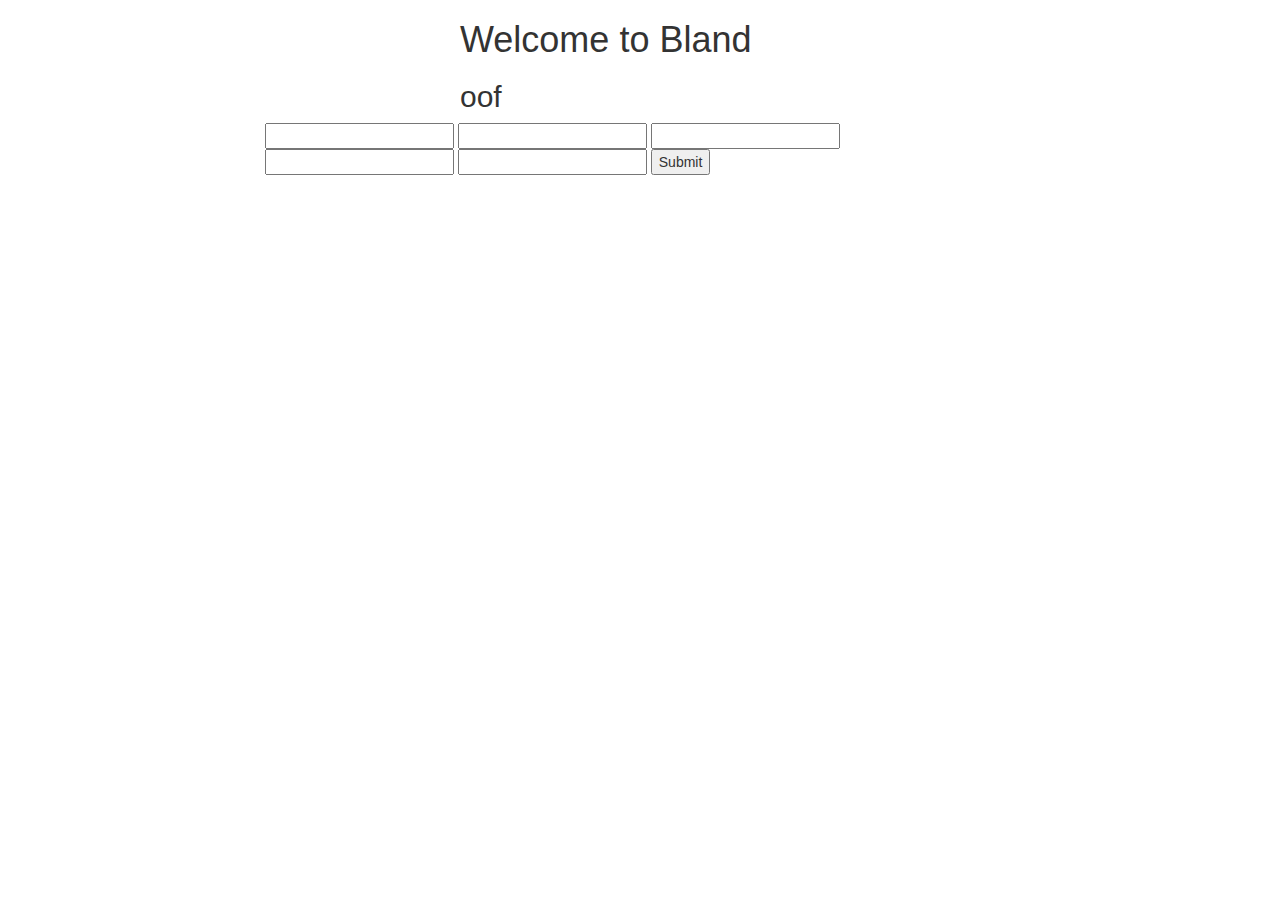
==== indextwo.html @ ab43f872 "update 1" ====
<!DOCTYPE html>
<html lang="en">
<head>
    <meta charset="UTF-8">
    <meta name="viewport" content="width=device-width, initial-scale=1.0">
    <meta http-equiv="X-UA-Compatible" content="ie=edge">
    <link rel="stylesheet" href="css/bootstrap.css">
    <link rel="stylesheet" href="css/style.css">
    <title>Document</title>
</head>
<body>
    <header>
        <div class="container">
            <div class="row">
                <div class="col-sm-push-4 col-sm-4 col-sm-pull-4">
                    <h1>Welcome to Bland</h1>
                    <h2>oof</h2>
                </div>
            </div>
        </div>
    </header>
    <main>
        <div class="container">
            <div class="row">
                <div class="col-sm-push-2 col-sm-8 col-sm-pull-2">
                    <input type="text" name="first" id="firstName">
                    <input type="text" name="last" id="lastName">
                    <input type="email" name="email" id="email">
                    <input type="password" name="password" id="password">
                    <input type="password" name="confirm" id="passwordConfirm">
                    <button onclick="submit()">Submit</button>
                </div>
            </div>
        </div>
    </main>

    <script src="js/app.js"></script>
</body>
</html>
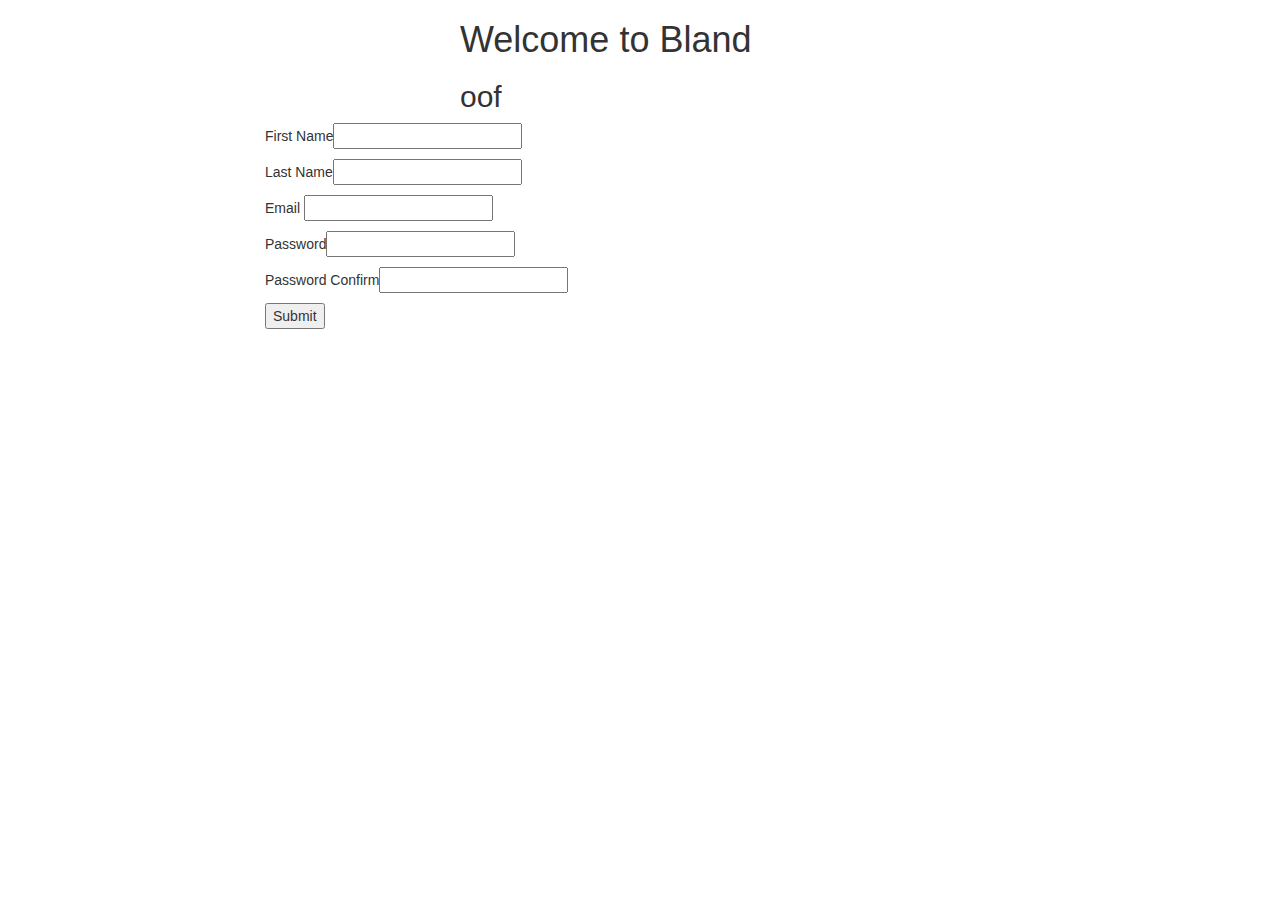
==== commit a76b2775: "update 2" ====
--- a/indextwo.html
+++ b/indextwo.html
@@ -23,12 +23,14 @@
         <div class="container">
             <div class="row">
                 <div class="col-sm-push-2 col-sm-8 col-sm-pull-2">
-                    <input type="text" name="first" id="firstName">
-                    <input type="text" name="last" id="lastName">
-                    <input type="email" name="email" id="email">
-                    <input type="password" name="password" id="password">
-                    <input type="password" name="confirm" id="passwordConfirm">
+                    <p>First Name<input type="text" name="first" id="firstName" required></p>
+                    <p>Last Name<input type="text" name="last" id="lastName" required></p>
+                    <p>Email <input type="email" name="email" id="email" required></p>
+                    <p>Password<input type="password" name="password" id="password" minlength="8" maxlength="20" required></p>
+                    <p>Password Confirm<input type="password" name="confirm" id="passwordConfirm" required></p>
                     <button onclick="submit()">Submit</button>
+                    
+                    <p id="allow"></p>
                 </div>
             </div>
         </div>
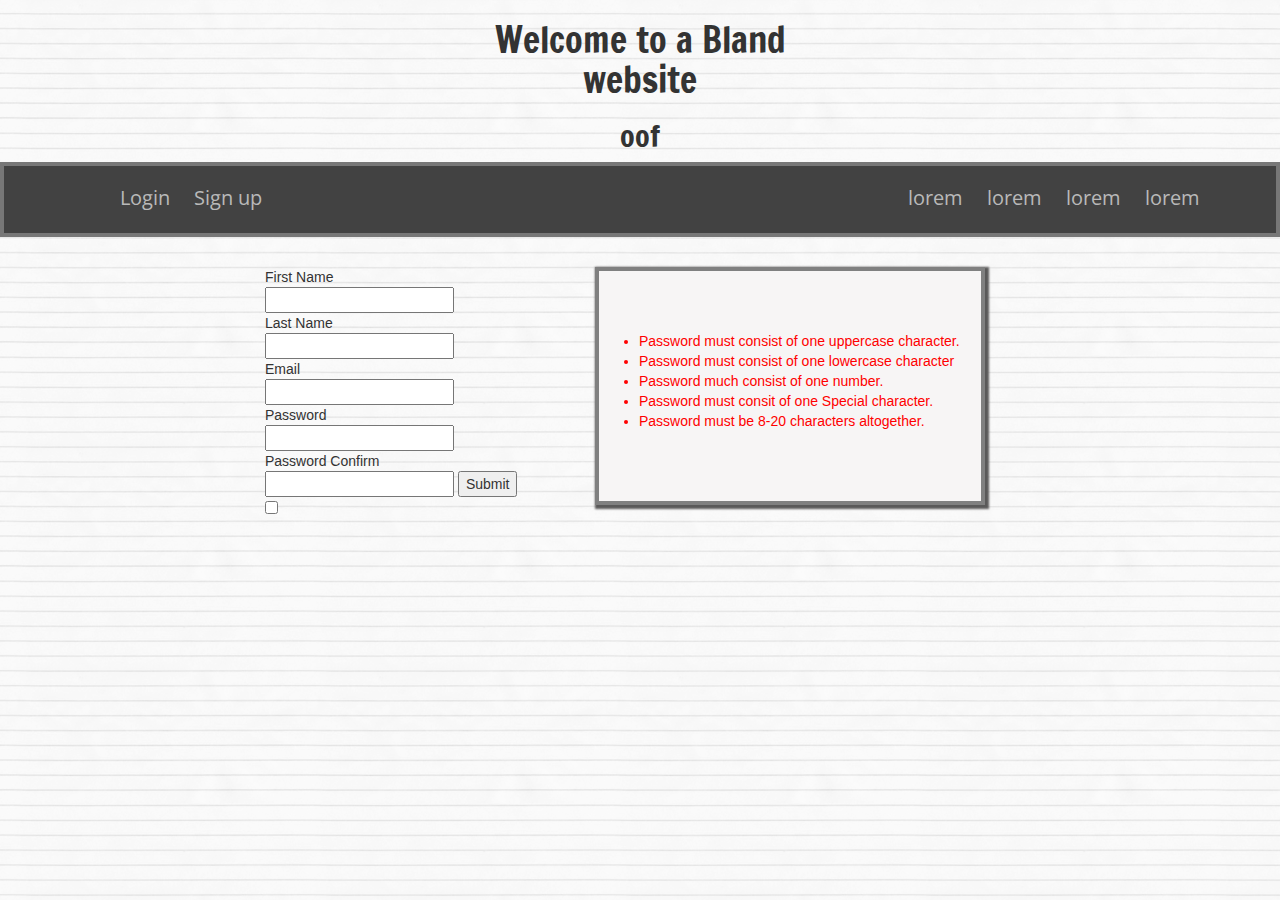
==== commit f9ed09a7: "Update" ====
--- a/indextwo.html
+++ b/indextwo.html
@@ -6,31 +6,66 @@
     <meta http-equiv="X-UA-Compatible" content="ie=edge">
     <link rel="stylesheet" href="css/bootstrap.css">
     <link rel="stylesheet" href="css/style.css">
+    <link href="https://fonts.googleapis.com/css?family=Archivo+Narrow&display=swap" rel="stylesheet">
+    <link href="https://fonts.googleapis.com/css?family=Open+Sans&display=swap" rel="stylesheet">   
+    <link href="https://fonts.googleapis.com/css?family=Francois+One&display=swap" rel="stylesheet"> 
     <title>Document</title>
 </head>
 <body>
-    <header>
-        <div class="container">
+        <header>
+                <div class="container">
+                    <div class="row">
+                        <div class="col-sm-push-4 col-sm-4 col-sm-pull-4">
+                            <h1>Welcome to a Bland website</h1>
+                            <h2>oof</h2>
+                        </div>
+                    </div>
+                </div>
+                <div class="nav-bar">
+                    <div class="container">
+                        <div class="row">
+                            <div class="col-sm-4">
+                                <ul>
+                                    <li><a href="#">Login</a></li>
+                                    <li><a href="file:///C:/Users/The%20Academy/Documents/GitHub/accountPassword/indextwo.html">Sign up</a></li>
+                                </ul>
+                            </div>
+                            <div class=" col-sm-8">
+                                <nav>
+                                    <ul>
+                                        <li>lorem</li>
+                                        <li>lorem</li>
+                                        <li>lorem</li>
+                                        <li>lorem</li>
+                                    </ul>
+                                </nav>
+                            </div>
+                        </div>
+                    </div>
+                </div>
+            </header>
+    <main>
+        <div class="container signUp">
             <div class="row">
-                <div class="col-sm-push-4 col-sm-4 col-sm-pull-4">
-                    <h1>Welcome to Bland</h1>
-                    <h2>oof</h2>
+                <div class="col-sm-push-2 col-sm-4 col-sm-pull-2 signUpBox">
+                    <p>First Name</p><input type="text" name="first" id="firstName" required>
+                    <p>Last Name</p><input type="text" name="last" id="lastName" required>
+                    <p>Email</p> <input type="email" name="email" id="email" required>
+                    <p>Password</p><input type="password" name="password" id="password" minlength="8" maxlength="20" required>
+                    <p>Password Confirm</p><input type="password" name="confirm" id="passwordConfirm" required>
+                    <button onclick="submit()">Submit</button>
+                    <p><input type="checkbox" name="show" id="show" onclick="showPassword()"> </p>
+                    
+                   
                 </div>
-            </div>
-        </div>
-    </header>
-    <main>
-        <div class="container">
-            <div class="row">
-                <div class="col-sm-push-2 col-sm-8 col-sm-pull-2">
-                    <p>First Name<input type="text" name="first" id="firstName" required></p>
-                    <p>Last Name<input type="text" name="last" id="lastName" required></p>
-                    <p>Email <input type="email" name="email" id="email" required></p>
-                    <p>Password<input type="password" name="password" id="password" minlength="8" maxlength="20" required></p>
-                    <p>Password Confirm<input type="password" name="confirm" id="passwordConfirm" required></p>
-                    <button onclick="submit()">Submit</button>
-                    
-                    <p id="allow"></p>
+                <div class="col-sm-4 validationBox">
+                    <ul>
+                        <li id="uppercaseColor">Password must consist of one uppercase character.</li>
+                        <li id="lowercaseColor">Password must consist of one lowercase character</li>
+                        <li id="numberColor">Password much consist of one number.</li>
+                        <li id="specialColor">Password must consit of one Special character.</li>
+                        <li id="charactersColor">Password must be 8-20 characters altogether.</li>
+                    </ul>
                 </div>
             </div>
         </div>
--- a/css/style.css
+++ b/css/style.css
@@ -0,0 +1,81 @@
+body {
+    background: url(../media/lined_paper.png);
+}
+
+header h1, h2 {
+    font-family: 'Francois One', sans-serif;
+    text-align: center;
+}
+
+nav ul {
+    margin-top: 8px;
+    float: right;
+    list-style: none;
+}
+
+nav li {
+    display: inline;
+    /* background-color: rgb(219, 219, 219); */
+    font-family: 'Open Sans', sans-serif;
+    font-size: 20px;
+    color: rgb(185, 185, 185);
+    padding: 10px;
+    border-radius: 5px;
+}
+
+.nav-bar {
+    padding: 10px;
+    background-color: rgb(66, 66, 66);
+    border: solid 4px rgb(119, 119, 119);
+} 
+
+.nav-bar ul {
+    margin-top: 8px;
+    list-style: none;
+}
+
+.nav-bar li {
+    display: inline;
+    font-family: 'Open Sans', sans-serif;
+    font-size: 20px;
+    padding: 10px;
+    border-radius: 5px;
+}
+
+.nav-bar a{
+    color: rgb(185, 185, 185);
+}
+
+.nav-bar a:hover {
+    color: none;
+    text-decoration: none;
+}
+
+.signUp {
+    margin-top: 30px;
+}
+
+.signUpBox { 
+    margin-right: 150px;
+}
+
+.signUpBox p{
+    margin: 0;
+    padding: 0;
+}
+
+.validationBox {
+    border: solid 4px gray;
+    background-color: rgb(247, 245, 245);
+    padding: 60px 0;
+    box-shadow: rgb(90, 89, 89) 2px 2px 2px 2px;
+}
+
+.validationBox li {
+    color:red;
+}
+
+.hero img{
+
+
+}
